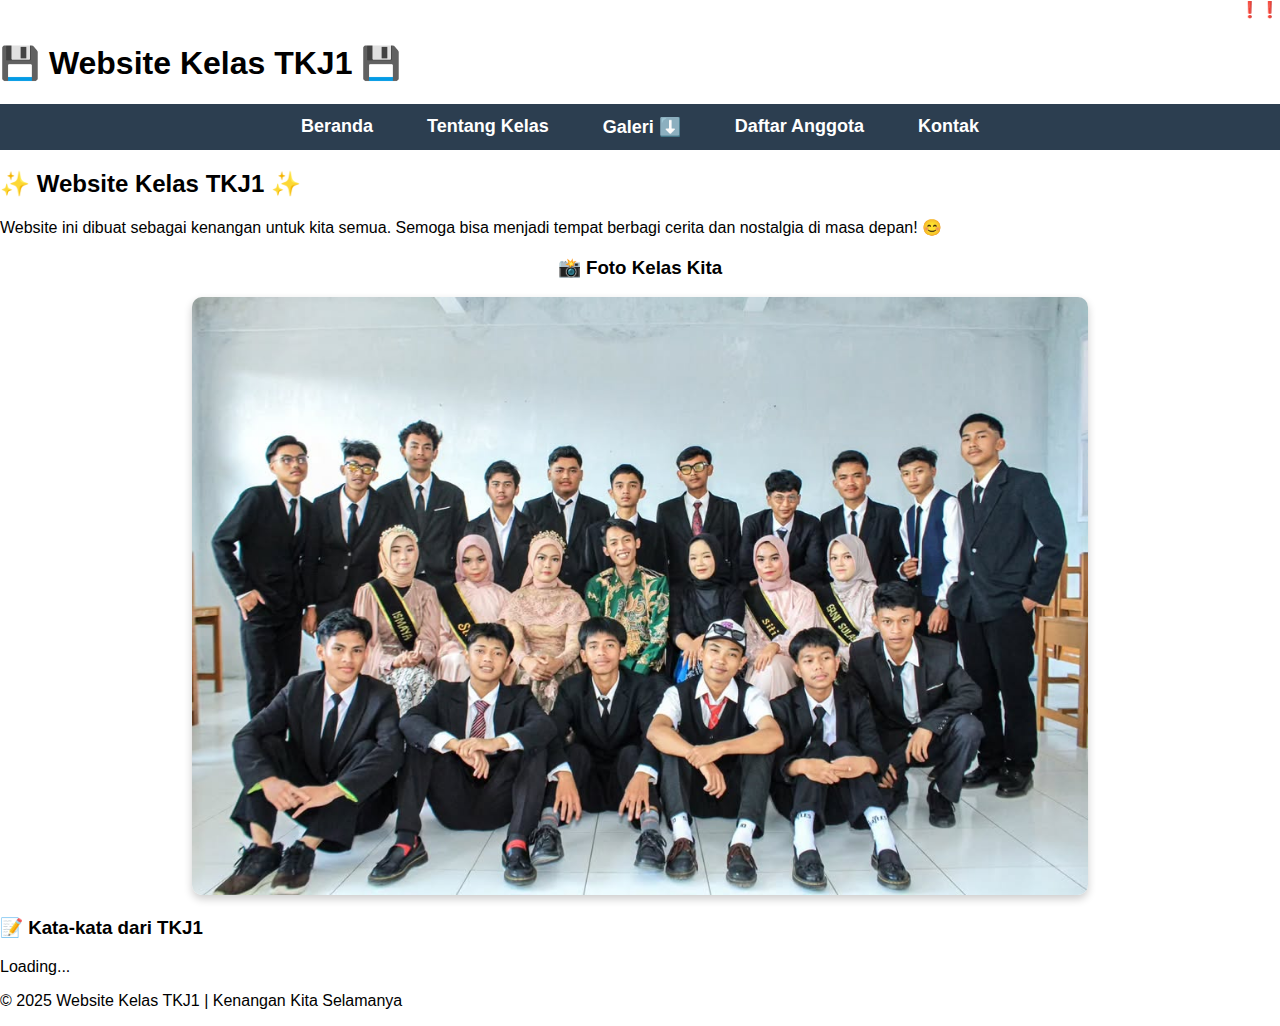
==== index.html @ 0c89587a "Update index.html" ====
<!DOCTYPE html>
<html lang="id">

<head>
    <meta charset="UTF-8">
    <meta name="viewport" content="width=device-width, initial-scale=1.0">
    <title>Website Kelas TKJ1</title>
    <link rel="stylesheet" href="style.css">
    <script src="script.js" defer></script> <!-- Pastikan script.js terhubung -->
</head>

<body class="cyber-theme"> <!-- Tambahin class untuk tema cyber -->

    <!-- Header dengan teks berjalan -->
    <header>
        <marquee behavior="scroll" direction="left" scrollamount="5">
            ❗❗ ATENTION PLEASE ❗ ATENTION PLEASE ❗ATENTION PLEASE❗ Mohon Untuk Berhati-hati Saat Membuka Galeri❗ Nanti Suka😼
        </marquee>
    </header>

    <!-- Judul Kedip-kedip -->
    <h1 class="glitch-text">💾 Website Kelas TKJ1 💾</h1>

    <!-- Navigasi -->
    <nav>
        <ul class="navbar">
            <li><a href="index.html">Beranda</a></li>
            <li><a href="tentang.html">Tentang Kelas</a></li>
            <li class="dropdown">
                <a href="#">Galeri ⬇️</a>
                <ul class="dropdown-content">
                    <li><a href="kelulusan.html">📷 Kelulusan</a></li>
                    <li><a href="jalanjalan.html">🏕️ Jalan-jalan</a></li>
                    <li><a href="acaralain.html">🎉 Acara Kelas</a></li>
                    <li><a href="ultras.html">🏴‍☠️ Ultras TKJ1</a></li>
                    <li><a href="studio.html">📸 Foto Studio</a></li>
                    <li><a href="sumpah.html">🦸🏻 Sumpah Pemuda</a></li>
                    <li><a href="guru.html">🧑🏻‍🏫 Hari Guru</a></li>
                </ul>
            </li>
            <li><a href="anggota.html">Daftar Anggota</a></li>
            <li><a href="kontak.html">Kontak</a></li>
        </ul>
    </nav>

    <!-- Konten Utama -->
    <div class="container">
        <h2>✨ Website Kelas TKJ1 ✨</h2>
        <p>Website ini dibuat sebagai kenangan untuk kita semua. Semoga bisa menjadi tempat berbagi cerita dan nostalgia di masa depan! 😊</p>

        <!-- Foto Kelas -->
        <div class="foto-container">
            <h3>📸 Foto Kelas Kita</h3>
            <img src="foto-kelas.jpg" alt="Foto Kelas" class="foto-kelas">
        </div>

        <!-- Kata-kata dari TKJ1 (Quotes Random) -->
        <div class="quotes-container">
            <h3>📝 Kata-kata dari TKJ1</h3>
            <p id="random-quote">Loading...</p>
        </div>
    </div>

    <!-- Footer -->
    <footer>
        <p>&copy; 2025 Website Kelas TKJ1 | Kenangan Kita Selamanya</p>
    </footer>

</body>

</html>
---- style.css ----
/* Reset dasar */
body, ul {
    margin: 0;
    padding: 0;
    font-family: Arial, sans-serif;
}

/* Navigasi */
nav {
    background: #2c3e50;
}

.navbar {
    list-style: none;
    padding: 0;
    display: flex;
    flex-direction: column; /* Navigasi jadi vertikal buat HP */
    align-items: center;
}

.navbar li {
    width: 100%;
    text-align: center;
}

.navbar li a {
    display: block;
    text-decoration: none;
    color: white;
    padding: 12px;
    font-size: 18px;
    font-weight: bold;
    transition: 0.3s;
}

.navbar li a:hover {
    background: #16a085;
}

/* Dropdown */
.dropdown {
    position: relative;
}

.dropdown-content {
    display: none;
    position: absolute;
    top: 100%;
    left: 50%;
    transform: translateX(-50%);
    background: white;
    list-style: none;
    width: 180px;
    padding: 0;
    text-align: left;
    border-radius: 5px;
    box-shadow: 0px 5px 10px rgba(0, 0, 0, 0.2);
}

.dropdown-content li {
    display: block;
}

.dropdown-content li a {
    display: block;
    padding: 10px;
    color: #333;
    font-size: 16px;
}

.dropdown:hover .dropdown-content {
    display: block;
}

/* Responsif buat layar gede (PC) */
@media screen and (min-width: 768px) {
    .navbar {
        flex-direction: row; /* Navigasi jadi horizontal di desktop */
        justify-content: center;
    }

    .navbar li {
        width: auto;
        padding: 0 15px;
    }
}
/* Foto Kelas di Beranda */
.foto-container {
    text-align: center;
    margin-top: 20px;
}

.foto-kelas {
    max-width: 100%;  /* Biar nggak lebih lebar dari container */
    height: auto;  /* Menjaga proporsi gambar */
    border-radius: 10px;
    box-shadow: 0px 4px 8px rgba(0, 0, 0, 0.2);
}

/* Batas maksimum biar nggak terlalu gede */
@media screen and (min-width: 768px) {
    .foto-kelas {
        max-width: 70%; /* Di PC ukurannya dibatasi */
    }
}
/* Gaya Galeri Foto */
.galeri-grid {
    display: grid;
    grid-template-columns: repeat(auto-fit, minmax(150px, 1fr));
    gap: 10px;
    padding: 10px;
    justify-content: center;
    align-items: center;
}

.galeri-grid img {
    width: 100%;
    height: auto;
    max-height: 200px; /* Supaya foto nggak terlalu tinggi */
    object-fit: cover;
    border-radius: 10px;
    box-shadow: 0px 4px 8px rgba(0, 0, 0, 0.2);
    transition: transform 0.3s ease-in-out;
}

.galeri-grid img:hover {
    transform: scale(1.1);
}

.kontak-box {
    display: flex;
    flex-direction: column;
    align-items: center;
    gap: 15px;
    margin: 20px 0;
}

.kontak-item {
    display: flex;
    align-items: center;
    gap: 10px;
    text-decoration: none;
    font-size: 18px;
    font-weight: bold;
    background: #f4f4f4;
    padding: 10px 15px;
    border-radius: 10px;
    transition: all 0.3s ease;
}

.kontak-item img {
    width: 30px;
    height: 30px;
}

.kontak-item:hover {
    background: #ddd;
    transform: scale(1.05);
}

form {
    display: flex;
    flex-direction: column;
    gap: 10px;
    width: 100%;
    max-width: 400px;
    margin: auto;
}

input, textarea {
    width: 100%;
    padding: 10px;
    border: 1px solid #ccc;
    border-radius: 5px;
    font-size: 16px;
}

button {
    background: #007bff;
    color: white;
    padding: 10px;
    border: none;
    border-radius: 5px;
    font-size: 16px;
    cursor: pointer;
    transition: all 0.3s ease;
}

button:hover {
    background: #0056b3;
}
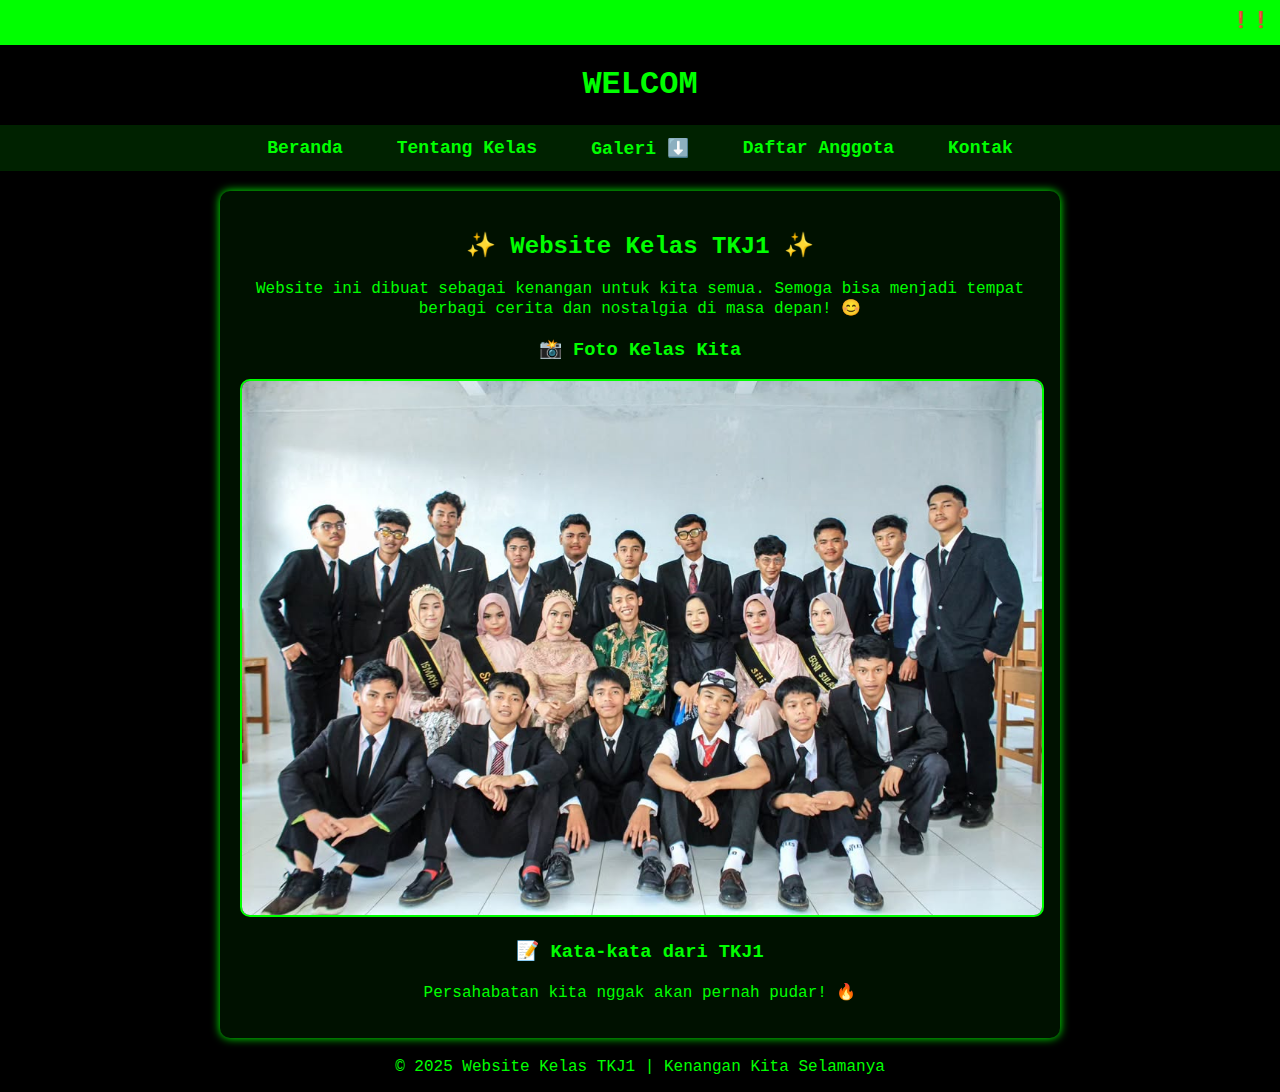
==== commit 8fc0c40f: "Update index.html" ====
--- a/index.html
+++ b/index.html
@@ -19,7 +19,7 @@
     </header>
 
     <!-- Judul Kedip-kedip -->
-    <h1 class="glitch-text">💾 Website Kelas TKJ1 💾</h1>
+    <h1 class="glitch-text">WELCOM</h1>
 
     <!-- Navigasi -->
     <nav>
--- a/style.css
+++ b/style.css
@@ -2,19 +2,49 @@
 body, ul {
     margin: 0;
     padding: 0;
-    font-family: Arial, sans-serif;
+    font-family: 'Courier New', monospace;
+}
+
+/* Tema Cyber Hijau */
+body {
+    background-color: black;
+    color: #00ff00;
+    text-align: center;
+}
+
+/* Header Teks Berjalan */
+header {
+    background-color: #00ff00;
+    color: black;
+    padding: 10px;
+    font-weight: bold;
+}
+
+/* Judul Kedip-Kedip */
+.judul-cyber {
+    font-size: 2.5em;
+    text-align: center;
+    font-weight: bold;
+    color: #00ff00;
+    animation: blink 1s infinite alternate;
+}
+
+/* Animasi Kedip-Kedip */
+@keyframes blink {
+    from { opacity: 1; }
+    to { opacity: 0; }
 }
 
 /* Navigasi */
 nav {
-    background: #2c3e50;
+    background: #002200;
 }
 
 .navbar {
     list-style: none;
     padding: 0;
     display: flex;
-    flex-direction: column; /* Navigasi jadi vertikal buat HP */
+    flex-direction: column; /* Navigasi vertikal buat HP */
     align-items: center;
 }
 
@@ -26,7 +56,7 @@
 .navbar li a {
     display: block;
     text-decoration: none;
-    color: white;
+    color: #00ff00;
     padding: 12px;
     font-size: 18px;
     font-weight: bold;
@@ -34,7 +64,7 @@
 }
 
 .navbar li a:hover {
-    background: #16a085;
+    background: #004400;
 }
 
 /* Dropdown */
@@ -48,13 +78,13 @@
     top: 100%;
     left: 50%;
     transform: translateX(-50%);
-    background: white;
+    background: black;
     list-style: none;
     width: 180px;
     padding: 0;
     text-align: left;
     border-radius: 5px;
-    box-shadow: 0px 5px 10px rgba(0, 0, 0, 0.2);
+    box-shadow: 0px 5px 10px rgba(0, 255, 0, 0.5);
 }
 
 .dropdown-content li {
@@ -64,7 +94,7 @@
 .dropdown-content li a {
     display: block;
     padding: 10px;
-    color: #333;
+    color: #00ff00;
     font-size: 16px;
 }
 
@@ -75,7 +105,7 @@
 /* Responsif buat layar gede (PC) */
 @media screen and (min-width: 768px) {
     .navbar {
-        flex-direction: row; /* Navigasi jadi horizontal di desktop */
+        flex-direction: row;
         justify-content: center;
     }
 
@@ -84,26 +114,32 @@
         padding: 0 15px;
     }
 }
-/* Foto Kelas di Beranda */
+
+/* Konten Utama */
+.container {
+    margin: 20px auto;
+    width: 90%;
+    max-width: 800px;
+    background: #001100;
+    padding: 20px;
+    border-radius: 10px;
+    box-shadow: 0px 0px 10px #00ff00;
+}
+
+/* Foto Kelas */
 .foto-container {
     text-align: center;
     margin-top: 20px;
 }
 
 .foto-kelas {
-    max-width: 100%;  /* Biar nggak lebih lebar dari container */
-    height: auto;  /* Menjaga proporsi gambar */
-    border-radius: 10px;
-    box-shadow: 0px 4px 8px rgba(0, 0, 0, 0.2);
-}
-
-/* Batas maksimum biar nggak terlalu gede */
-@media screen and (min-width: 768px) {
-    .foto-kelas {
-        max-width: 70%; /* Di PC ukurannya dibatasi */
-    }
-}
-/* Gaya Galeri Foto */
+    max-width: 100%;
+    height: auto;
+    border-radius: 10px;
+    border: 2px solid #00ff00;
+}
+
+/* Galeri */
 .galeri-grid {
     display: grid;
     grid-template-columns: repeat(auto-fit, minmax(150px, 1fr));
@@ -116,10 +152,10 @@
 .galeri-grid img {
     width: 100%;
     height: auto;
-    max-height: 200px; /* Supaya foto nggak terlalu tinggi */
+    max-height: 200px;
     object-fit: cover;
     border-radius: 10px;
-    box-shadow: 0px 4px 8px rgba(0, 0, 0, 0.2);
+    box-shadow: 0px 4px 8px rgba(0, 255, 0, 0.5);
     transition: transform 0.3s ease-in-out;
 }
 
@@ -127,12 +163,25 @@
     transform: scale(1.1);
 }
 
+/* Kontak */
 .kontak-box {
+/* Container Kontak */
+.kontak-container {
+    max-width: 400px; /* Batas lebar biar nggak melebar ke samping */
+    margin: auto; /* Pusatkan di tengah */
+    padding: 20px;
+    background: #0f0f0f; /* Warna hitam ala cyber */
+    border-radius: 10px;
+    box-shadow: 0px 4px 8px rgba(0, 255, 0, 0.5);
+    text-align: center;
+}
+
+/* Link Kontak */
+.kontak-box {
     display: flex;
     flex-direction: column;
-    align-items: center;
     gap: 15px;
-    margin: 20px 0;
+    margin-top: 10px;
 }
 
 .kontak-item {
@@ -142,10 +191,12 @@
     text-decoration: none;
     font-size: 18px;
     font-weight: bold;
-    background: #f4f4f4;
-    padding: 10px 15px;
-    border-radius: 10px;
-    transition: all 0.3s ease;
+    background: rgba(0, 255, 0, 0.2);
+    padding: 12px;
+    border-radius: 8px;
+    transition: all 0.3s ease-in-out;
+    justify-content: center; /* Pusatkan isi */
+    width: 100%; /* Lebar otomatis sesuai container */
 }
 
 .kontak-item img {
@@ -154,10 +205,47 @@
 }
 
 .kontak-item:hover {
-    background: #ddd;
+    background: rgba(0, 255, 0, 0.5);
     transform: scale(1.05);
 }
 
+/* Formulir Saran */
+form {
+    display: flex;
+    flex-direction: column;
+    gap: 10px;
+    width: 100%;
+    max-width: 350px;
+    margin: auto;
+}
+
+input, textarea {
+    width: 100%;
+    padding: 10px;
+    border: 1px solid #0f0;
+    border-radius: 5px;
+    font-size: 16px;
+    background: #222;
+    color: #0f0;
+}
+
+button {
+    background: #0f0;
+    color: black;
+    padding: 10px;
+    border: none;
+    border-radius: 5px;
+    font-size: 16px;
+    cursor: pointer;
+    transition: all 0.3s ease;
+}
+
+button:hover {
+    background: #00ff00;
+}
+
+
+/* Formulir Saran */
 form {
     display: flex;
     flex-direction: column;
@@ -165,19 +253,25 @@
     width: 100%;
     max-width: 400px;
     margin: auto;
+    background: black;
+    padding: 20px;
+    border-radius: 10px;
+    border: 2px solid #00ff00;
 }
 
 input, textarea {
     width: 100%;
     padding: 10px;
-    border: 1px solid #ccc;
-    border-radius: 5px;
-    font-size: 16px;
+    border: 1px solid #00ff00;
+    border-radius: 5px;
+    font-size: 16px;
+    background: black;
+    color: #00ff00;
 }
 
 button {
-    background: #007bff;
-    color: white;
+    background: #00ff00;
+    color: black;
     padding: 10px;
     border: none;
     border-radius: 5px;
@@ -187,5 +281,14 @@
 }
 
 button:hover {
-    background: #0056b3;
-}
+    background: #004400;
+}
+
+/* Footer */
+footer {
+    background-color: #00ff00;
+    color: black;
+    padding: 10px;
+    font-weight: bold;
+    margin-top: 20px;
+}
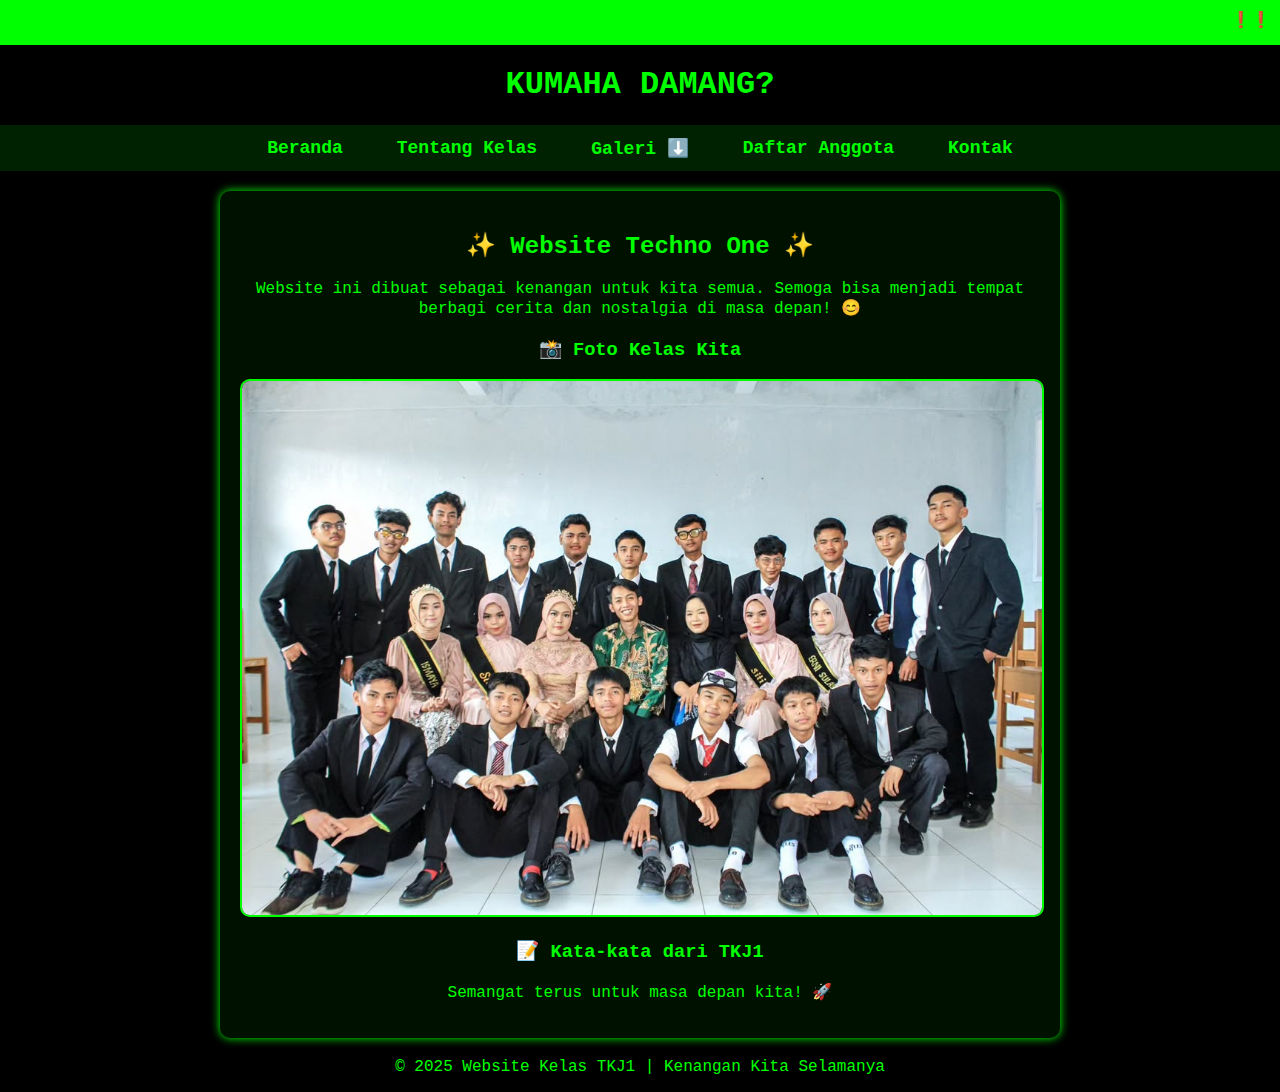
==== commit 95a70540: "Update index.html" ====
--- a/index.html
+++ b/index.html
@@ -19,7 +19,7 @@
     </header>
 
     <!-- Judul Kedip-kedip -->
-    <h1 class="glitch-text">WELCOM</h1>
+    <h1 class="glitch-text">KUMAHA DAMANG?</h1>
 
     <!-- Navigasi -->
     <nav>
@@ -45,7 +45,7 @@
 
     <!-- Konten Utama -->
     <div class="container">
-        <h2>✨ Website Kelas TKJ1 ✨</h2>
+        <h2>✨ Website Techno One ✨</h2>
         <p>Website ini dibuat sebagai kenangan untuk kita semua. Semoga bisa menjadi tempat berbagi cerita dan nostalgia di masa depan! 😊</p>
 
         <!-- Foto Kelas -->
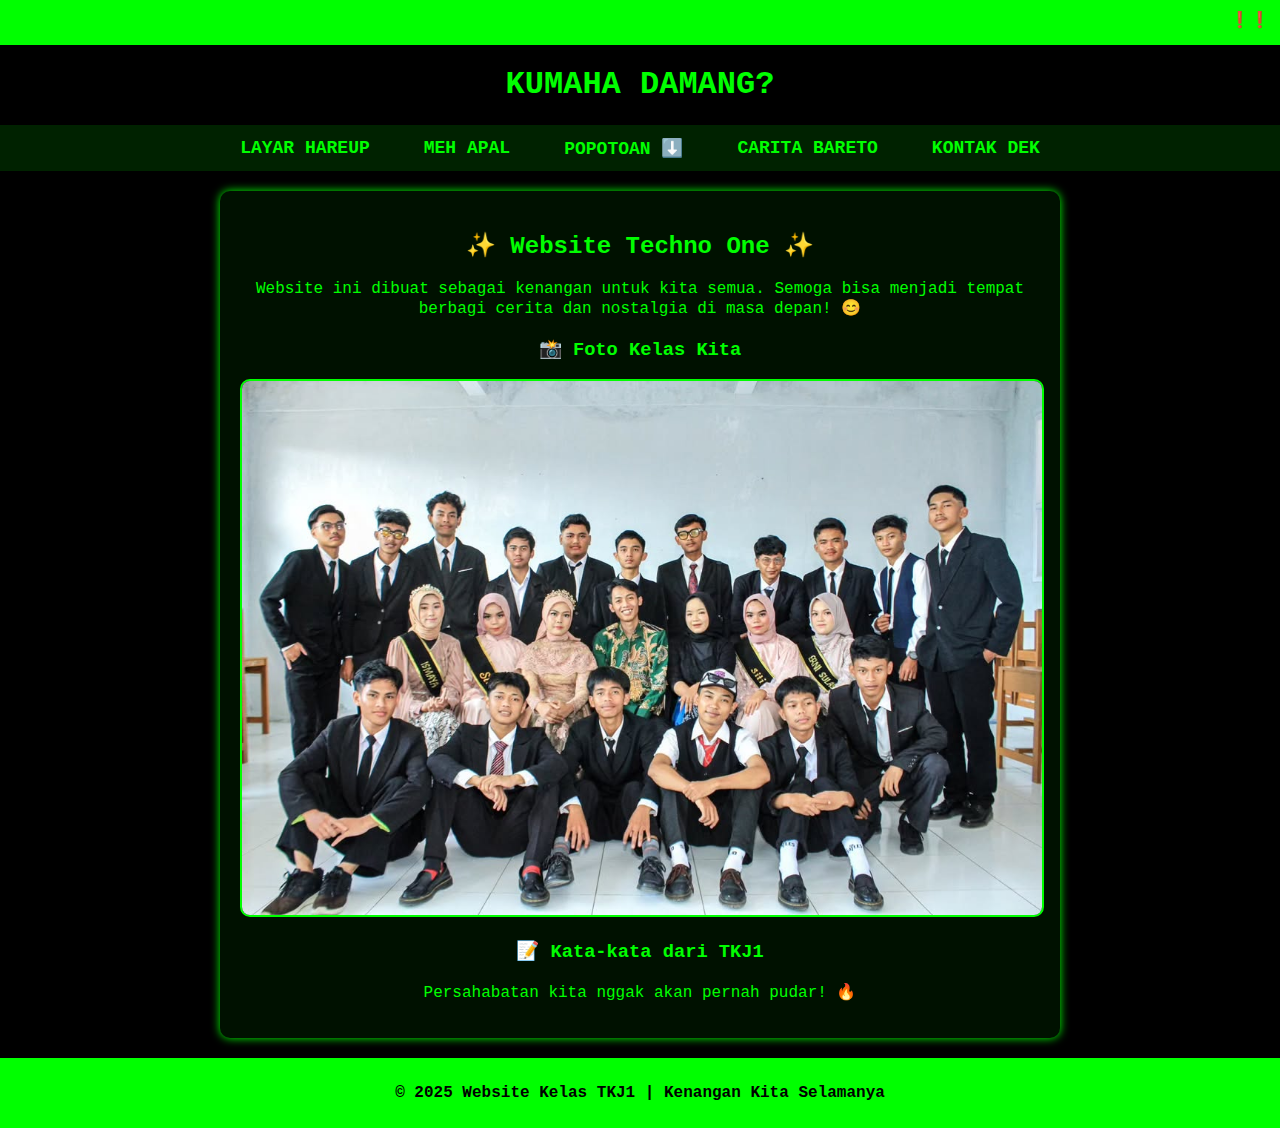
==== commit 8c0f8992: "Update index.html" ====
--- a/index.html
+++ b/index.html
@@ -24,10 +24,10 @@
     <!-- Navigasi -->
     <nav>
         <ul class="navbar">
-            <li><a href="index.html">Beranda</a></li>
-            <li><a href="tentang.html">Tentang Kelas</a></li>
+            <li><a href="index.html">LAYAR HAREUP</a></li>
+            <li><a href="tentang.html">MEH APAL</a></li>
             <li class="dropdown">
-                <a href="#">Galeri ⬇️</a>
+                <a href="#">POPOTOAN ⬇️</a>
                 <ul class="dropdown-content">
                     <li><a href="kelulusan.html">📷 Kelulusan</a></li>
                     <li><a href="jalanjalan.html">🏕️ Jalan-jalan</a></li>
@@ -38,8 +38,8 @@
                     <li><a href="guru.html">🧑🏻‍🏫 Hari Guru</a></li>
                 </ul>
             </li>
-            <li><a href="anggota.html">Daftar Anggota</a></li>
-            <li><a href="kontak.html">Kontak</a></li>
+            <li><a href="anggota.html">CARITA BARETO</a></li>
+            <li><a href="kontak.html">KONTAK DEK</a></li>
         </ul>
     </nav>
 
--- a/style.css
+++ b/style.css
@@ -163,8 +163,41 @@
     transform: scale(1.1);
 }
 
-/* Kontak */
-.kontak-box {
+
+/* Formulir Saran */
+form {
+    display: flex;
+    flex-direction: column;
+    gap: 10px;
+    width: 100%;
+    max-width: 350px;
+    margin: auto;
+}
+
+input, textarea {
+    width: 100%;
+    padding: 10px;
+    border: 1px solid #0f0;
+    border-radius: 5px;
+    font-size: 16px;
+    background: #222;
+    color: #0f0;
+}
+
+button {
+    background: #0f0;
+    color: black;
+    padding: 10px;
+    border: none;
+    border-radius: 5px;
+    font-size: 16px;
+    cursor: pointer;
+    transition: all 0.3s ease;
+}
+
+button:hover {
+    background: #00ff00;
+}
 /* Container Kontak */
 .kontak-container {
     max-width: 400px; /* Batas lebar biar nggak melebar ke samping */
@@ -244,7 +277,6 @@
     background: #00ff00;
 }
 
-
 /* Formulir Saran */
 form {
     display: flex;
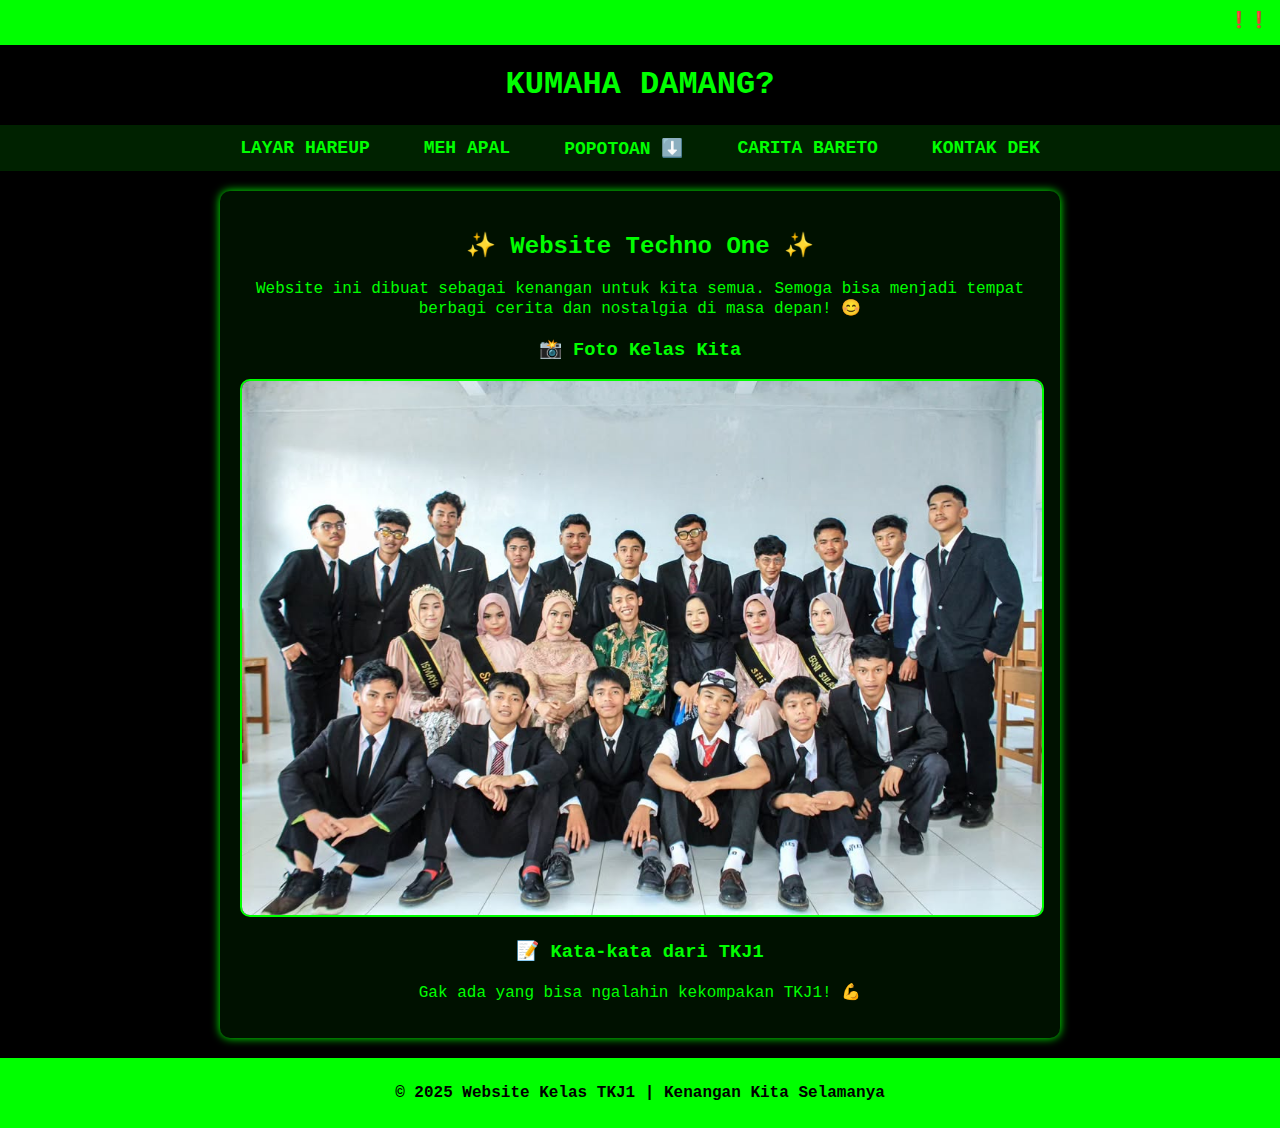
==== commit c8275c93: "Update index.html" ====
--- a/index.html
+++ b/index.html
@@ -38,7 +38,7 @@
                     <li><a href="guru.html">🧑🏻‍🏫 Hari Guru</a></li>
                 </ul>
             </li>
-            <li><a href="anggota.html">CARITA BARETO</a></li>
+            <li><a href="carita.html">CARITA BARETO</a></li>
             <li><a href="kontak.html">KONTAK DEK</a></li>
         </ul>
     </nav>
--- a/style.css
+++ b/style.css
@@ -163,41 +163,6 @@
     transform: scale(1.1);
 }
 
-
-/* Formulir Saran */
-form {
-    display: flex;
-    flex-direction: column;
-    gap: 10px;
-    width: 100%;
-    max-width: 350px;
-    margin: auto;
-}
-
-input, textarea {
-    width: 100%;
-    padding: 10px;
-    border: 1px solid #0f0;
-    border-radius: 5px;
-    font-size: 16px;
-    background: #222;
-    color: #0f0;
-}
-
-button {
-    background: #0f0;
-    color: black;
-    padding: 10px;
-    border: none;
-    border-radius: 5px;
-    font-size: 16px;
-    cursor: pointer;
-    transition: all 0.3s ease;
-}
-
-button:hover {
-    background: #00ff00;
-}
 /* Container Kontak */
 .kontak-container {
     max-width: 400px; /* Batas lebar biar nggak melebar ke samping */
@@ -222,7 +187,7 @@
     align-items: center;
     gap: 10px;
     text-decoration: none;
-    font-size: 18px;
+    font-size: 16px;
     font-weight: bold;
     background: rgba(0, 255, 0, 0.2);
     padding: 12px;
@@ -230,11 +195,24 @@
     transition: all 0.3s ease-in-out;
     justify-content: center; /* Pusatkan isi */
     width: 100%; /* Lebar otomatis sesuai container */
-}
-
+    overflow: hidden; /* Supaya nggak keluar batas */
+    text-overflow: ellipsis; /* Potong teks panjang */
+    white-space: nowrap; /* Jangan biarkan teks turun */
+}
+
+/* Jika layar kecil, biar link bisa turun ke baris baru */
+@media screen and (max-width: 480px) {
+    .kontak-item {
+        white-space: normal; /* Izinkan teks turun */
+        word-wrap: break-word; /* Putus teks yang kepanjangan */
+        font-size: 14px; /* Biar lebih compact */
+    }
+}
+
+/* Ikon dalam kontak */
 .kontak-item img {
-    width: 30px;
-    height: 30px;
+    width: 25px;
+    height: 25px;
 }
 
 .kontak-item:hover {
@@ -242,7 +220,25 @@
     transform: scale(1.05);
 }
 
-/* Formulir Saran */
+/* Container Form Saran */
+.saran-container {
+    max-width: 400px; /* Lebar maksimal biar nggak melebar */
+    margin: auto; /* Pusatkan di tengah */
+    padding: 20px;
+    background: #0f0f0f; /* Tema gelap ala cyber */
+    border-radius: 10px;
+    box-shadow: 0px 4px 8px rgba(0, 255, 0, 0.5);
+    text-align: center;
+}
+
+/* Judul Form */
+.saran-container h3 {
+    color: #0f0;
+    font-size: 20px;
+    margin-bottom: 10px;
+}
+
+/* Form Input */
 form {
     display: flex;
     flex-direction: column;
@@ -252,55 +248,19 @@
     margin: auto;
 }
 
+/* Input & Textarea */
 input, textarea {
     width: 100%;
     padding: 10px;
     border: 1px solid #0f0;
     border-radius: 5px;
     font-size: 16px;
-    background: #222;
+    background: #1a1a1a;
     color: #0f0;
-}
-
-button {
-    background: #0f0;
-    color: black;
-    padding: 10px;
-    border: none;
-    border-radius: 5px;
-    font-size: 16px;
-    cursor: pointer;
-    transition: all 0.3s ease;
-}
-
-button:hover {
-    background: #00ff00;
-}
-
-/* Formulir Saran */
-form {
-    display: flex;
-    flex-direction: column;
-    gap: 10px;
-    width: 100%;
-    max-width: 400px;
-    margin: auto;
-    background: black;
-    padding: 20px;
-    border-radius: 10px;
-    border: 2px solid #00ff00;
-}
-
-input, textarea {
-    width: 100%;
-    padding: 10px;
-    border: 1px solid #00ff00;
-    border-radius: 5px;
-    font-size: 16px;
-    background: black;
-    color: #00ff00;
-}
-
+    outline: none;
+}
+
+/* Tombol Kirim */
 button {
     background: #00ff00;
     color: black;
@@ -313,8 +273,20 @@
 }
 
 button:hover {
-    background: #004400;
-}
+    background: #00cc00;
+}
+
+/* Konfirmasi Saran */
+#konfirmasi {
+    display: none;
+    color: #0f0;
+    font-weight: bold;
+    margin-top: 10px;
+    background: rgba(0, 255, 0, 0.2);
+    padding: 10px;
+    border-radius: 5px;
+}
+
 
 /* Footer */
 footer {
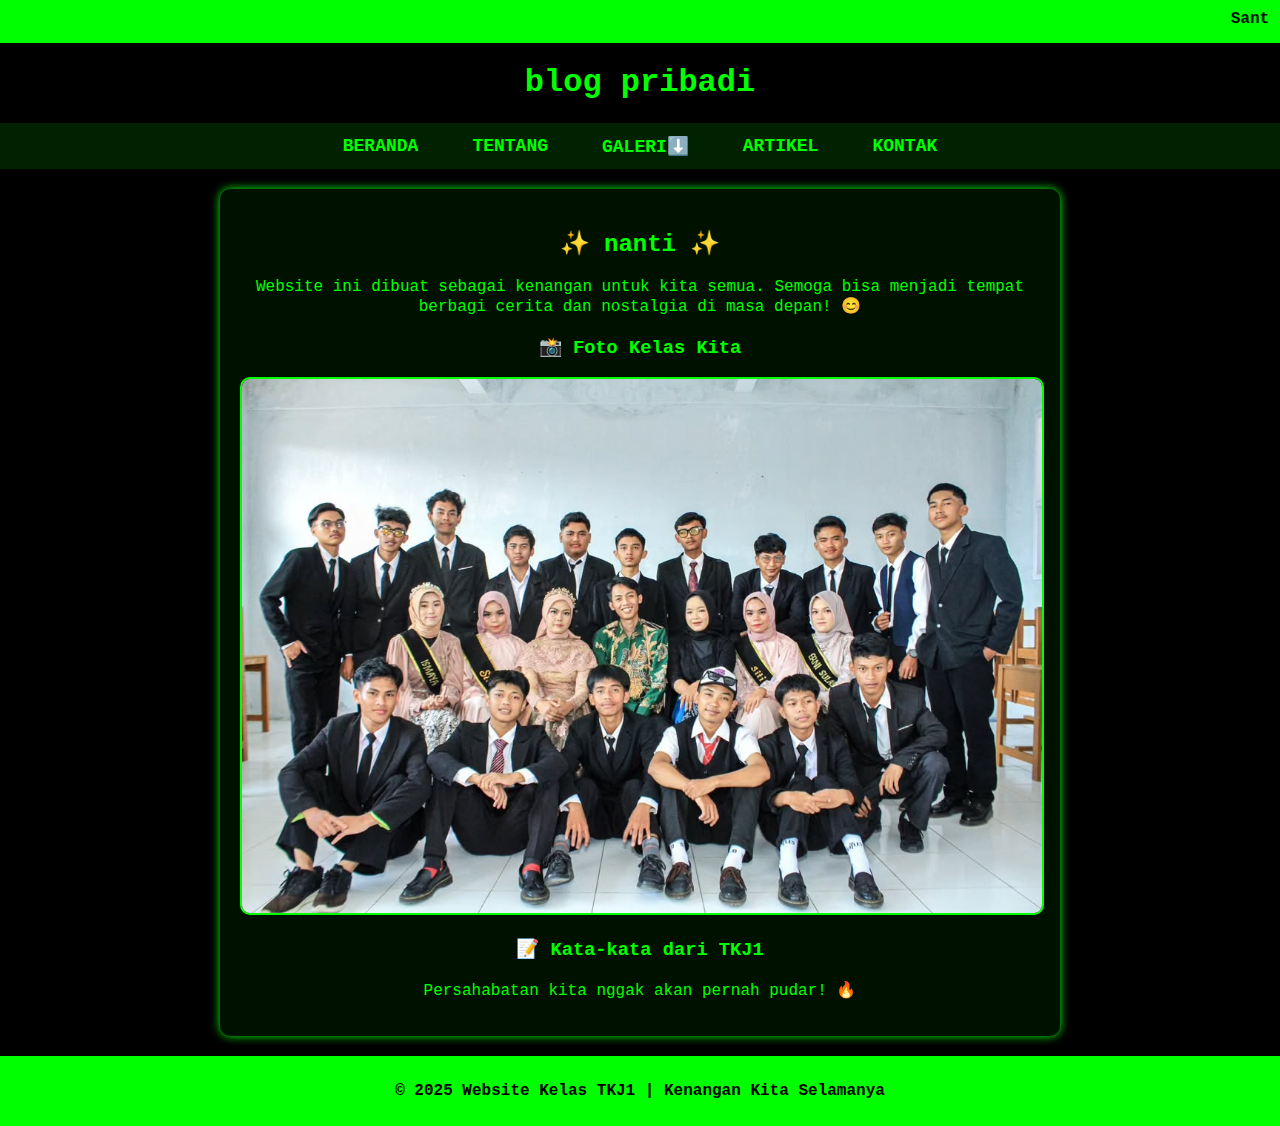
==== commit af1da8c8: "Update index.html" ====
--- a/index.html
+++ b/index.html
@@ -13,39 +13,36 @@
 
     <!-- Header dengan teks berjalan -->
     <header>
-        <marquee behavior="scroll" direction="left" scrollamount="5">
-            ❗❗ ATENTION PLEASE ❗ ATENTION PLEASE ❗ATENTION PLEASE❗ Mohon Untuk Berhati-hati Saat Membuka Galeri❗ Nanti Suka😼
-        </marquee>
+        <marquee behavior="scroll" direction="left" scrollamount="5">Santuyy skuyyyy leavinggg dan tidack barbar</marquee>
     </header>
 
     <!-- Judul Kedip-kedip -->
-    <h1 class="glitch-text">KUMAHA DAMANG?</h1>
+    <h1 class="glitch-text"> blog pribadi</h1>
 
     <!-- Navigasi -->
     <nav>
         <ul class="navbar">
-            <li><a href="index.html">LAYAR HAREUP</a></li>
-            <li><a href="tentang.html">MEH APAL</a></li>
+            <li><a href="index.html">BERANDA</a></li>
+            <li><a href="tentang.html">TENTANG</a></li>
             <li class="dropdown">
-                <a href="#">POPOTOAN ⬇️</a>
+                <a href="#">GALERI⬇️</a>
                 <ul class="dropdown-content">
-                    <li><a href="kelulusan.html">📷 Kelulusan</a></li>
-                    <li><a href="jalanjalan.html">🏕️ Jalan-jalan</a></li>
-                    <li><a href="acaralain.html">🎉 Acara Kelas</a></li>
-                    <li><a href="ultras.html">🏴‍☠️ Ultras TKJ1</a></li>
-                    <li><a href="studio.html">📸 Foto Studio</a></li>
-                    <li><a href="sumpah.html">🦸🏻 Sumpah Pemuda</a></li>
-                    <li><a href="guru.html">🧑🏻‍🏫 Hari Guru</a></li>
+                    <li><a href="kota.html">📷 KOTA</a></li>
+                    <li><a href="random.html">🏕️ RANDOM</a></li>
+                    <li><a href="school.html">🎉 IN SCHOOL</a></li>
+                    <li><a href="work.html">🏴‍☠️ WORK</a></li>
+                    <li><a href="us.html">📸 WITH US</a></li>
+                    <li><a href="bagus.html">🦸🏻 FOTO BAGUS KATANYA</a></li> 
                 </ul>
             </li>
-            <li><a href="carita.html">CARITA BARETO</a></li>
-            <li><a href="kontak.html">KONTAK DEK</a></li>
+            <li><a href="artikel.html">ARTIKEL</a></li>
+            <li><a href="kontak.html">KONTAK</a></li>
         </ul>
     </nav>
 
     <!-- Konten Utama -->
     <div class="container">
-        <h2>✨ Website Techno One ✨</h2>
+        <h2>✨ nanti ✨</h2>
         <p>Website ini dibuat sebagai kenangan untuk kita semua. Semoga bisa menjadi tempat berbagi cerita dan nostalgia di masa depan! 😊</p>
 
         <!-- Foto Kelas -->
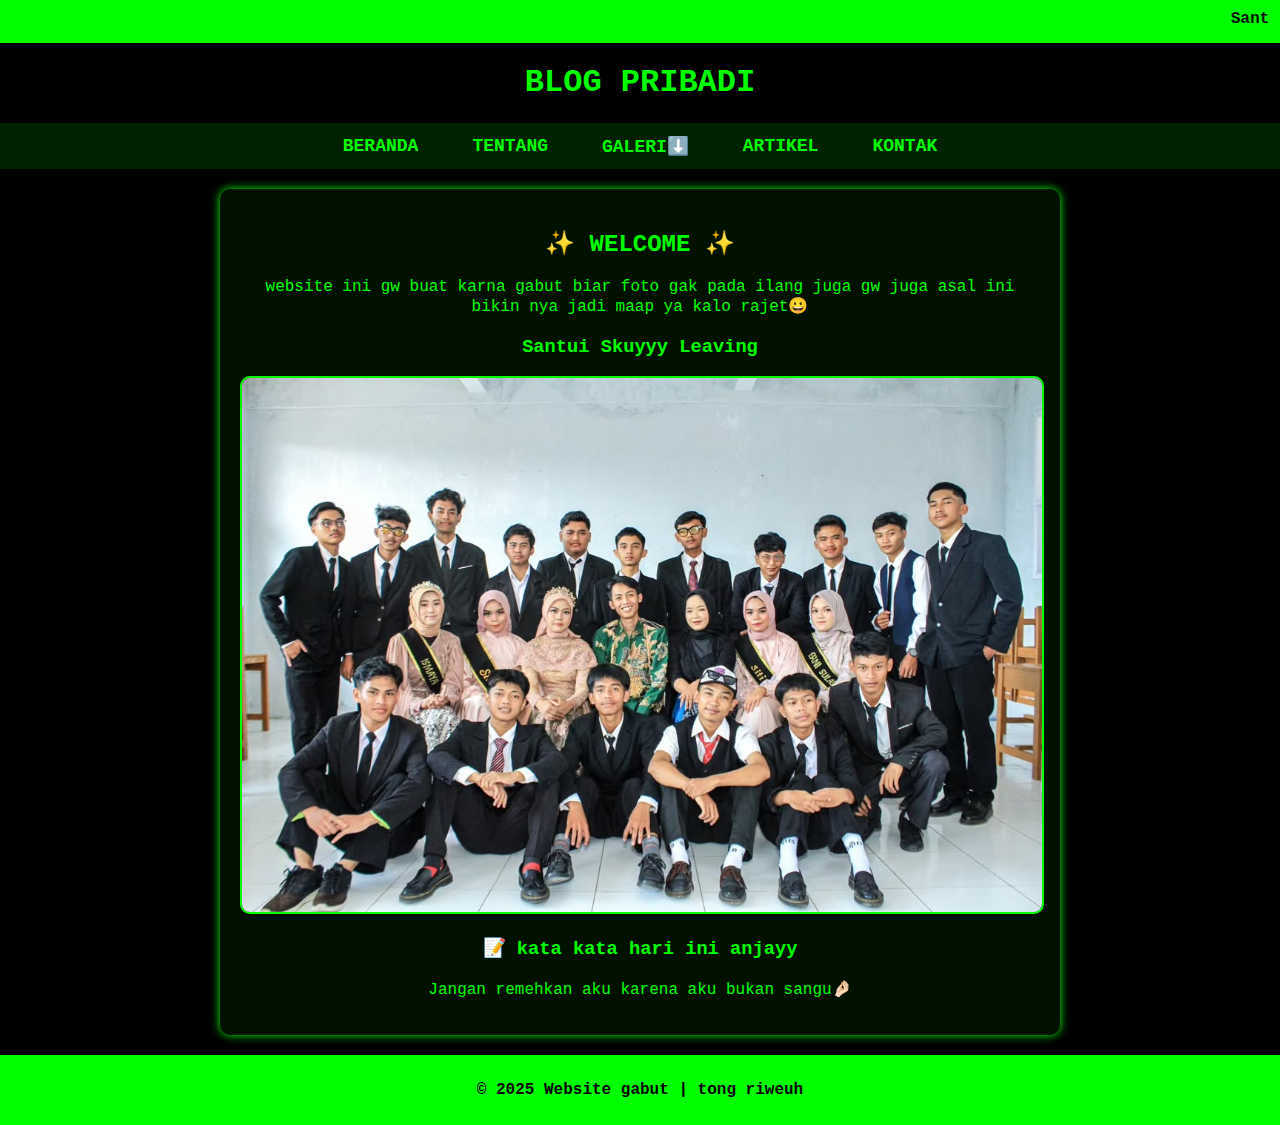
==== commit 46700e8f: "Update index.html" ====
--- a/index.html
+++ b/index.html
@@ -17,7 +17,7 @@
     </header>
 
     <!-- Judul Kedip-kedip -->
-    <h1 class="glitch-text"> blog pribadi</h1>
+    <h1 class="glitch-text">BLOG PRIBADI</h1>
 
     <!-- Navigasi -->
     <nav>
@@ -28,10 +28,10 @@
                 <a href="#">GALERI⬇️</a>
                 <ul class="dropdown-content">
                     <li><a href="kota.html">📷 KOTA</a></li>
-                    <li><a href="random.html">🏕️ RANDOM</a></li>
-                    <li><a href="school.html">🎉 IN SCHOOL</a></li>
+                    <li><a href="random.html">🧔🏻 RANDOM</a></li>
+                    <li><a href="school.html">🎓 IN SCHOOL</a></li>
                     <li><a href="work.html">🏴‍☠️ WORK</a></li>
-                    <li><a href="us.html">📸 WITH US</a></li>
+                    <li><a href="us.html">🕴🏻 WITH US</a></li>
                     <li><a href="bagus.html">🦸🏻 FOTO BAGUS KATANYA</a></li> 
                 </ul>
             </li>
@@ -42,25 +42,25 @@
 
     <!-- Konten Utama -->
     <div class="container">
-        <h2>✨ nanti ✨</h2>
-        <p>Website ini dibuat sebagai kenangan untuk kita semua. Semoga bisa menjadi tempat berbagi cerita dan nostalgia di masa depan! 😊</p>
+        <h2>✨ WELCOME ✨</h2>
+        <p>website ini gw buat karna gabut biar foto gak pada ilang juga gw juga asal ini bikin nya jadi maap ya kalo rajet😀</p>
 
         <!-- Foto Kelas -->
         <div class="foto-container">
-            <h3>📸 Foto Kelas Kita</h3>
+            <h3>Santui Skuyyy Leaving</h3>
             <img src="foto-kelas.jpg" alt="Foto Kelas" class="foto-kelas">
         </div>
 
-        <!-- Kata-kata dari TKJ1 (Quotes Random) -->
+        <!--  (Quotes Random) -->
         <div class="quotes-container">
-            <h3>📝 Kata-kata dari TKJ1</h3>
+            <h3>📝 kata kata hari ini anjayy</h3>
             <p id="random-quote">Loading...</p>
         </div>
     </div>
 
     <!-- Footer -->
     <footer>
-        <p>&copy; 2025 Website Kelas TKJ1 | Kenangan Kita Selamanya</p>
+        <p>&copy; 2025 Website gabut | tong riweuh</p>
     </footer>
 
 </body>
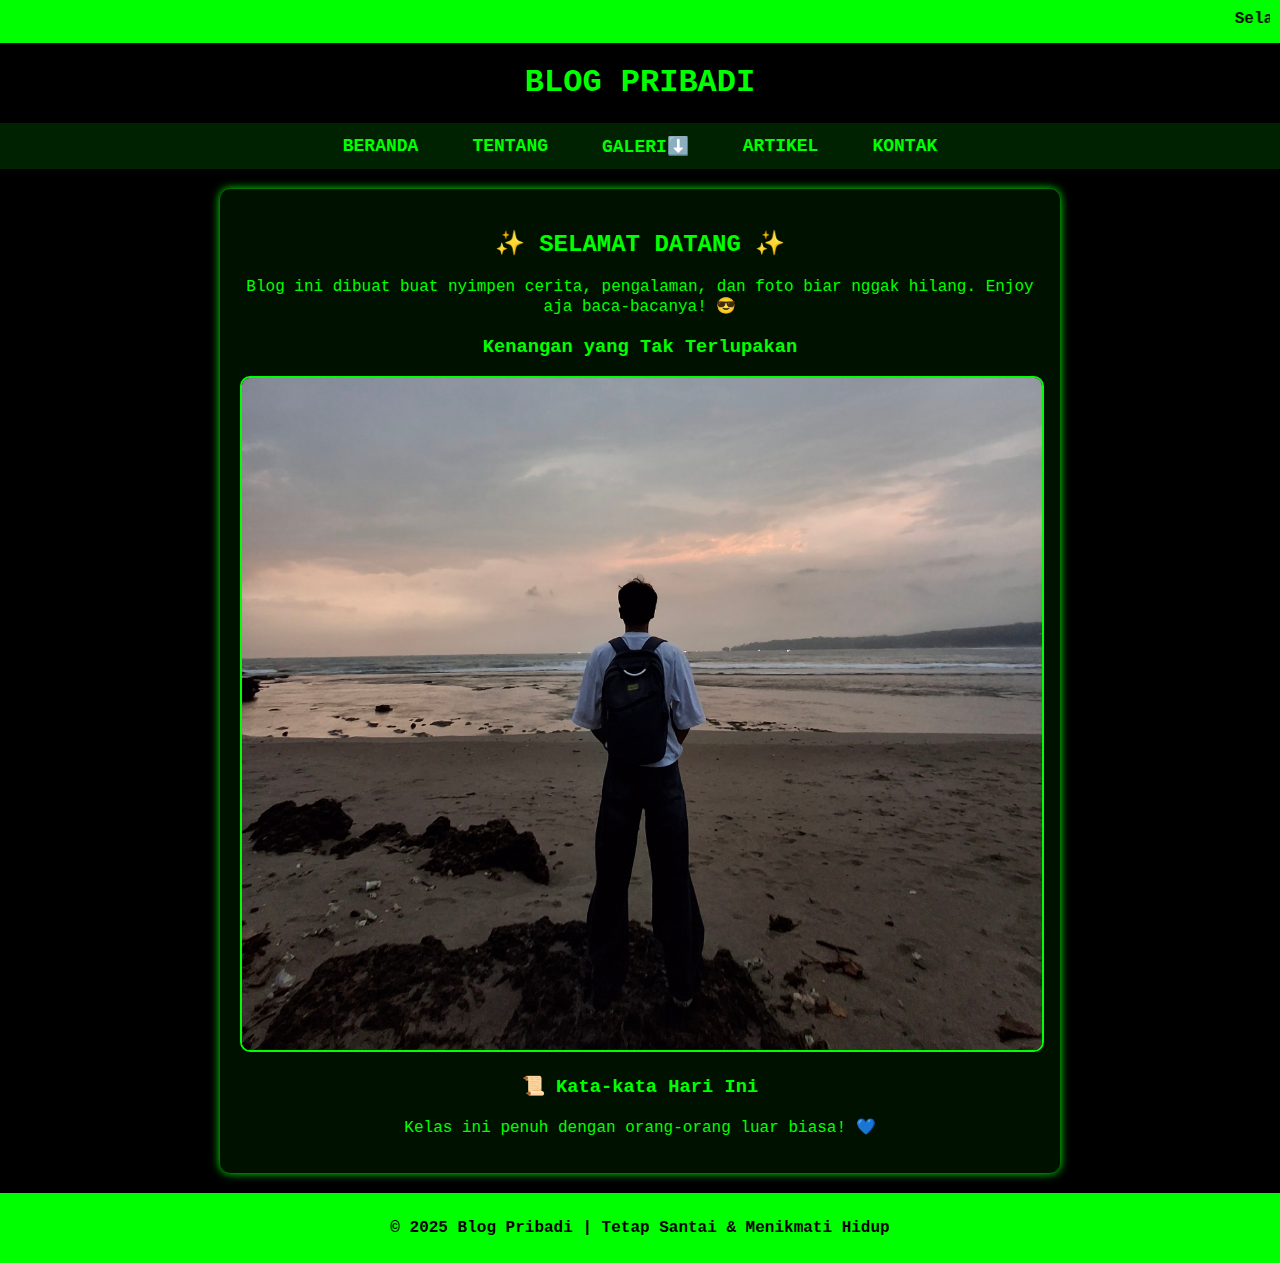
==== commit c19fa63e: "Update index.html" ====
--- a/index.html
+++ b/index.html
@@ -4,19 +4,19 @@
 <head>
     <meta charset="UTF-8">
     <meta name="viewport" content="width=device-width, initial-scale=1.0">
-    <title>Website Kelas TKJ1</title>
+    <title>Blog Pribadi</title>
     <link rel="stylesheet" href="style.css">
-    <script src="script.js" defer></script> <!-- Pastikan script.js terhubung -->
+    <script src="script.js" defer></script>
 </head>
 
-<body class="cyber-theme"> <!-- Tambahin class untuk tema cyber -->
+<body class="cyber-theme">
 
     <!-- Header dengan teks berjalan -->
     <header>
-        <marquee behavior="scroll" direction="left" scrollamount="5">Santuyy skuyyyy leavinggg dan tidack barbar</marquee>
+        <marquee behavior="scroll" direction="left" scrollamount="5">Selamat datang di blog pribadi! Santai dan enjoy!</marquee>
     </header>
 
-    <!-- Judul Kedip-kedip -->
+    <!-- Judul Glitch -->
     <h1 class="glitch-text">BLOG PRIBADI</h1>
 
     <!-- Navigasi -->
@@ -29,10 +29,10 @@
                 <ul class="dropdown-content">
                     <li><a href="kota.html">📷 KOTA</a></li>
                     <li><a href="random.html">🧔🏻 RANDOM</a></li>
-                    <li><a href="school.html">🎓 IN SCHOOL</a></li>
-                    <li><a href="work.html">🏴‍☠️ WORK</a></li>
-                    <li><a href="us.html">🕴🏻 WITH US</a></li>
-                    <li><a href="bagus.html">🦸🏻 FOTO BAGUS KATANYA</a></li> 
+                    <li><a href="school.html">🎓 SEKOLAH</a></li>
+                    <li><a href="work.html">🏴‍☠️ KERJA</a></li>
+                    <li><a href="us.html">🕴🏻 BERSAMA KAMI</a></li>
+                    <li><a href="bagus.html">🦸🏻 FOTO FAVORIT</a></li> 
                 </ul>
             </li>
             <li><a href="artikel.html">ARTIKEL</a></li>
@@ -42,25 +42,25 @@
 
     <!-- Konten Utama -->
     <div class="container">
-        <h2>✨ WELCOME ✨</h2>
-        <p>website ini gw buat karna gabut biar foto gak pada ilang juga gw juga asal ini bikin nya jadi maap ya kalo rajet😀</p>
+        <h2>✨ SELAMAT DATANG ✨</h2>
+        <p>Blog ini dibuat buat nyimpen cerita, pengalaman, dan foto biar nggak hilang. Enjoy aja baca-bacanya! 😎</p>
 
-        <!-- Foto Kelas -->
+        <!-- Foto Sampul -->
         <div class="foto-container">
-            <h3>Santui Skuyyy Leaving</h3>
-            <img src="foto-kelas.jpg" alt="Foto Kelas" class="foto-kelas">
+            <h3>Kenangan yang Tak Terlupakan</h3>
+            <img src="foto-kelas.jpg" alt="Foto Kenangan" class="foto-kelas">
         </div>
 
-        <!--  (Quotes Random) -->
+        <!-- Quotes Random -->
         <div class="quotes-container">
-            <h3>📝 kata kata hari ini anjayy</h3>
+            <h3>📜 Kata-kata Hari Ini</h3>
             <p id="random-quote">Loading...</p>
         </div>
     </div>
 
     <!-- Footer -->
     <footer>
-        <p>&copy; 2025 Website gabut | tong riweuh</p>
+        <p>&copy; 2025 Blog Pribadi | Tetap Santai & Menikmati Hidup</p>
     </footer>
 
 </body>
